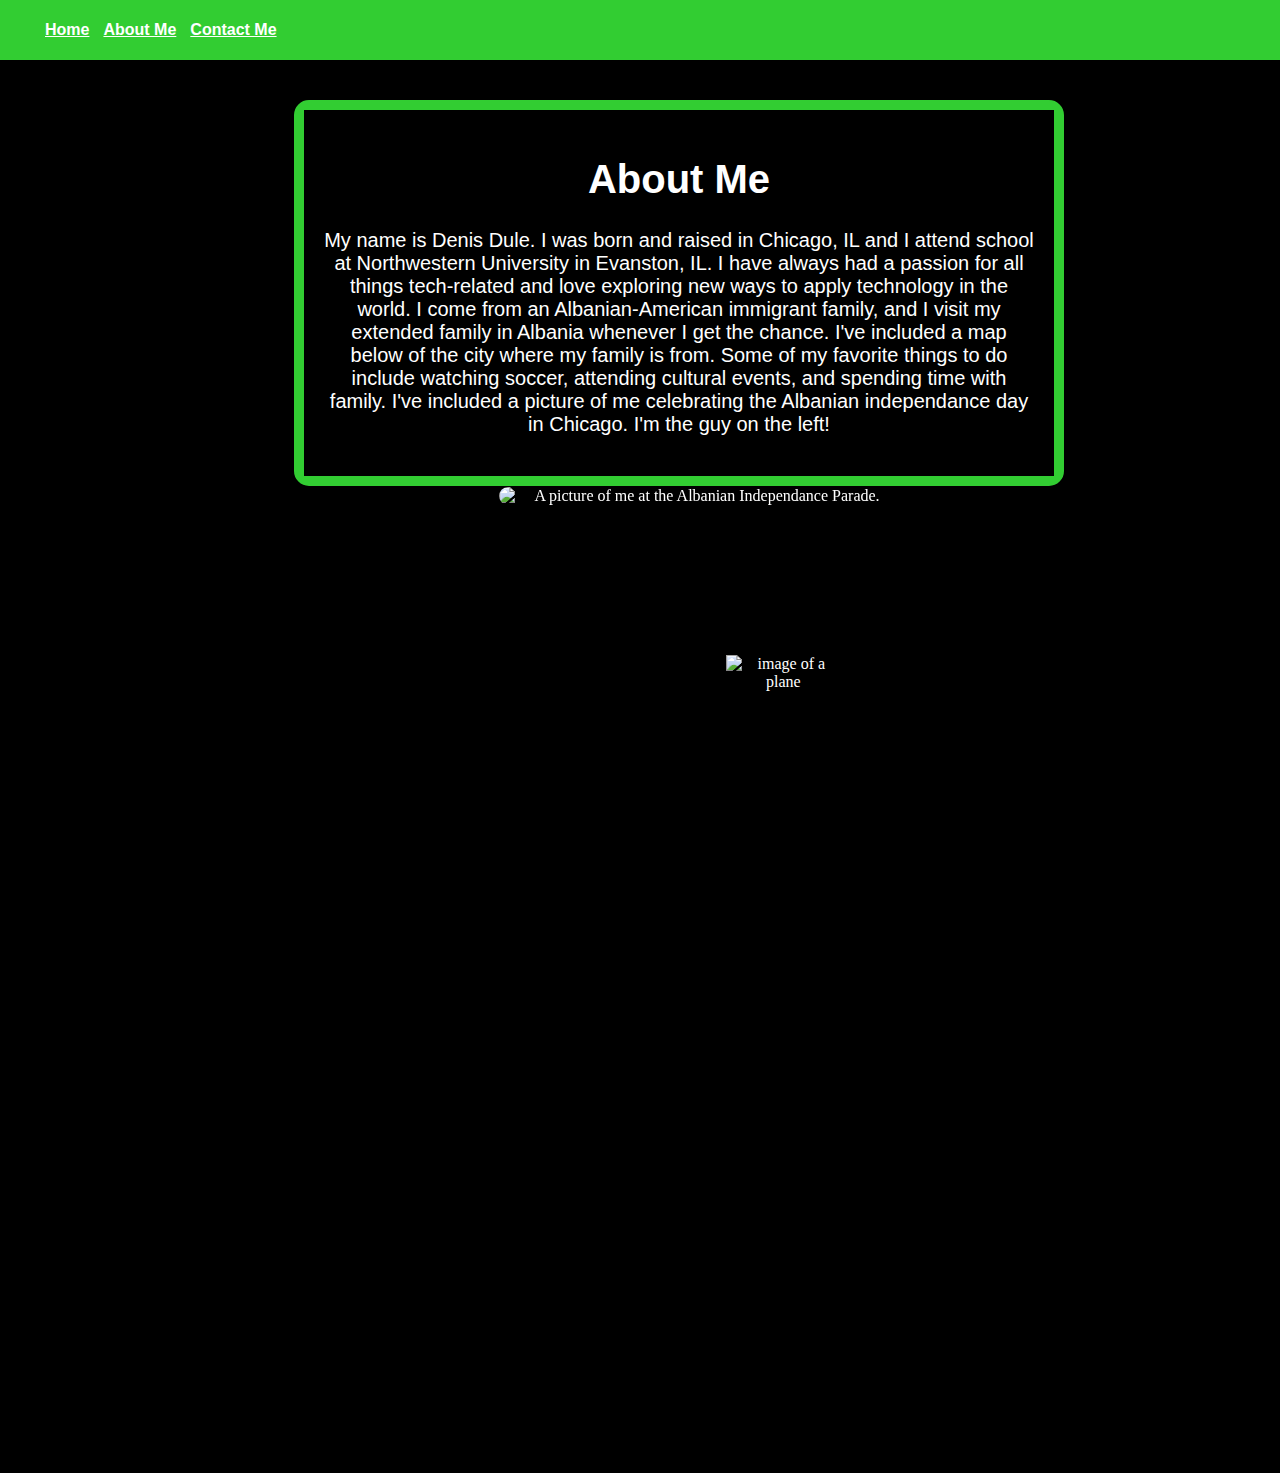
==== aboutMe.html @ 1a837c78 "first commit" ====
<!DOCTYPE html>
<html lang="en">
	<head>
		<meta charset="utf-8">
		<title>Denis Dule Portfolio</title>
		<link rel="stylesheet" type="text/css" href="styles.css">

	</head>
<body>
	<nav role="navigation" class="top-nav">
		<ul rolerole="list" class="list">
			<li role="listitem" tabindex="0" class="list"><a class="navbar" href="index.html">Home</a></li>
			<li role="listitem" tabindex="1" class="list"><a class="navbar" href="aboutMe.html">About Me</a></li>
			<li role="listitem" tabindex="2" class="list"><a class="navbar" href="contactMe.html">Contact Me</a></li>
		</ul>
	</nav>

	<main>
        <div class="about-wrapper">
			<div class="about-intro">
				<div class="my-intro-text">
					<h1>About Me</h1>
                    <p>My name is Denis Dule. I was born and raised in Chicago, IL and I attend school at Northwestern University in Evanston, IL. I have always had a passion for all things tech-related and love exploring new ways to apply technology in the world. I come from an Albanian-American immigrant family, and I visit my extended family in Albania whenever I get the chance. I've included a map below of the city where my family is from. Some of my favorite things to do include watching soccer, attending cultural events, and spending time with family. I've included a picture of me celebrating the Albanian independance day in Chicago. I'm the guy on the left!</p>
				</div>
			</div>
			<div class="my-parade-pic"> 
				<img src="parade.jpg" alt="A picture of me at the Albanian Independance Parade.">
			</div>
            <div>
            <iframe src="https://www.google.com/maps/embed?pb=!1m18!1m12!1m3!1d24498.458171266946!2d20.006554249999997!3d39.86735465!2m3!1f0!2f0!3f0!3m2!1i1024!2i768!4f13.1!3m3!1m2!1s0x135b14ffafac5431%3A0xd6d55e7e08a21910!2sSarand%C3%AB%2C%20Albania!5e0!3m2!1sen!2sus!4v1670052972005!5m2!1sen!2sus" width="500" height="450" style="border:0;" allowfullscreen="" loading="lazy" referrerpolicy="no-referrer-when-downgrade" class="map"></iframe>
            <img class="plane" src="https://cdn-icons-png.flaticon.com/512/3125/3125713.png" alt="image of a plane">
            <iframe src="https://www.google.com/maps/embed?pb=!1m18!1m12!1m3!1d190256.09898160445!2d-87.87204431555408!3d41.83364785299038!2m3!1f0!2f0!3f0!3m2!1i1024!2i768!4f13.1!3m3!1m2!1s0x880e2c3cd0f4cbed%3A0xafe0a6ad09c0c000!2sChicago%2C%20IL!5e0!3m2!1sen!2sus!4v1670053620771!5m2!1sen!2sus" width="500" height="450" style="border:0;" allowfullscreen="" loading="lazy" referrerpolicy="no-referrer-when-downgrade" class="map"></iframe>
            </div>
        </div>
	</main>
</body>
---- styles.css ----
* {
    background-color: black;
    color:white;
}

.navbar {
    background-color: limegreen;
}

nav.top-nav {
    background-color: limegreen;
    position: fixed;
    top: 0px;
    right: 0px;
    left: 0px;
}

.list {
    background-color: limegreen;
}

main {
    margin-top: 100px;
    margin-left: 3em;
}

nav.top-nav li {
    display: inline-block;
    font-family: sans-serif;
    font-weight: bold;
    margin: 5px;
}

nav.top-nav .pulldown-menu li {
    display: block;
}

nav.top-nav .pulldown-menu {
    display: none;
    position: absolute;
    border: 1px solid black;
    background-color: white;
}

nav.top-nav li:hover {
    text-decoration: underline;
}

nav.top-nav li:hover .pulldown-menu {
    display: block;
}



.my-intro {
    display: inline-block;
    width: 700px;
    vertical-align: middle;
}

.about-intro {
    display: inline-block;
    margin-right: 40px; 
    border-radius: 15px; 
    width: 750px;
    border: 10px solid limegreen;
    vertical-align: middle;
}

.my-intro-text {
    font-family: "Open Sans", sans-serif;
    text-align: center;
    padding: 20px;
    font-size: 20px;
}

.intro-wrapper {
    text-align: center;
    margin-bottom: 45px;
}

.about-wrapper {
    margin-left: 70px;
    text-align: center;
    display: inline-block;
}

.my-pic {
    display: inline-block;
}

.my-pic img {
    vertical-align: middle;
    width: 300px;
    border-radius: 10px;
}

.description {
    font-size: 30px;
}

.text {
    font-family: "Open Sans", sans-serif;
    font-size: 30px;
    text-align: left;
}

.project-heading {
    font-family: "Open Sans", sans-serif;
    font-size: 50px;
    text-align: center;
    font-weight: bold;
    vertical-align: middle;
}
.resume-heading {
    font-family: "Open Sans", sans-serif;
    font-size: 50px;
    text-align: center;
    font-weight: bold;
}

.image {
    max-width:550px;
    border-radius: 35px;
    height: auto;
}

.proj-title {
    font-family: "Open Sans", sans-serif;
    font-size: 18px;
    font-weight: bold;
    color: limegreen;
    vertical-align: middle;
    text-align: center;
}

.proj-text {
    font-family: "Open Sans", sans-serif;
    font-size: 15px;
    font-weight: bold;
    vertical-align: middle;
    padding-bottom: 10px;
    text-align: center;
}

.projects {
    display: flex;
} 

.project1 {
    float: left;
    margin-left: 30px;
    border: 8px solid limegreen;
    border-radius: 30px;
    margin-bottom: 15px;
    padding: 10px;
}

.project2 {
    clear: left;
    float: left;
    margin-left: 30px;
    border: 8px solid limegreen;
    border-radius: 30px;
    padding: 10px;
}


.resume {
    float: right;
    margin-right: 60px;
    border-radius: 10px;
}

.my-parade-pic{
    display: inline-block;
}
.my-parade-pic img{
    display: inline-block;
    text-align: center;
    vertical-align: middle;
    width: 400px;
    border-radius: 15px;
}

.my-contact-text{
    font-size: 50px;
}

.my-contact-text img{
    height: 50px;
    padding-left: 10px;
}

.projectLink{
    text-decoration: none;
}

.map {
    float: left;
    margin-left: 50px;
    margin-top: 30px;
    border-radius: 30px;
    margin-right: 50px;
}

.plane{
    width: 10%;
    margin-top: 150px;
    float: left;
}

.landing-wrapper {
    float:left;
}

.landing-heading {
    display: inline-block;
}

.pdf {
    border: 8px solid limegreen;
    border-radius: 30px;
}

/* This portion of code was sourced from https://alvarotrigo.com/blog/css-text-animations/ */
.my-name
{
   text-transform: uppercase;
  background-image: linear-gradient(
    -225deg,
    #231557 0%,
    #44107a 29%,
    #ff1361 67%,
    #fff800 100%
  );
  background-size: auto auto;
  background-clip: border-box;
  font-style: italic;
  background-size: 200% auto;
  color: #fff;
  margin-top: 50px;
  background-clip: text;
  -webkit-background-clip: text;
  -webkit-text-fill-color: transparent;
  animation: textclip 2s linear infinite;
  display: inline-block;
      font-size: 80px;
}

@keyframes textclip {
    to {
      background-position: 200% center;
    }
}
/* This portion of code was sourced from https://alvarotrigo.com/blog/css-text-animations/ */
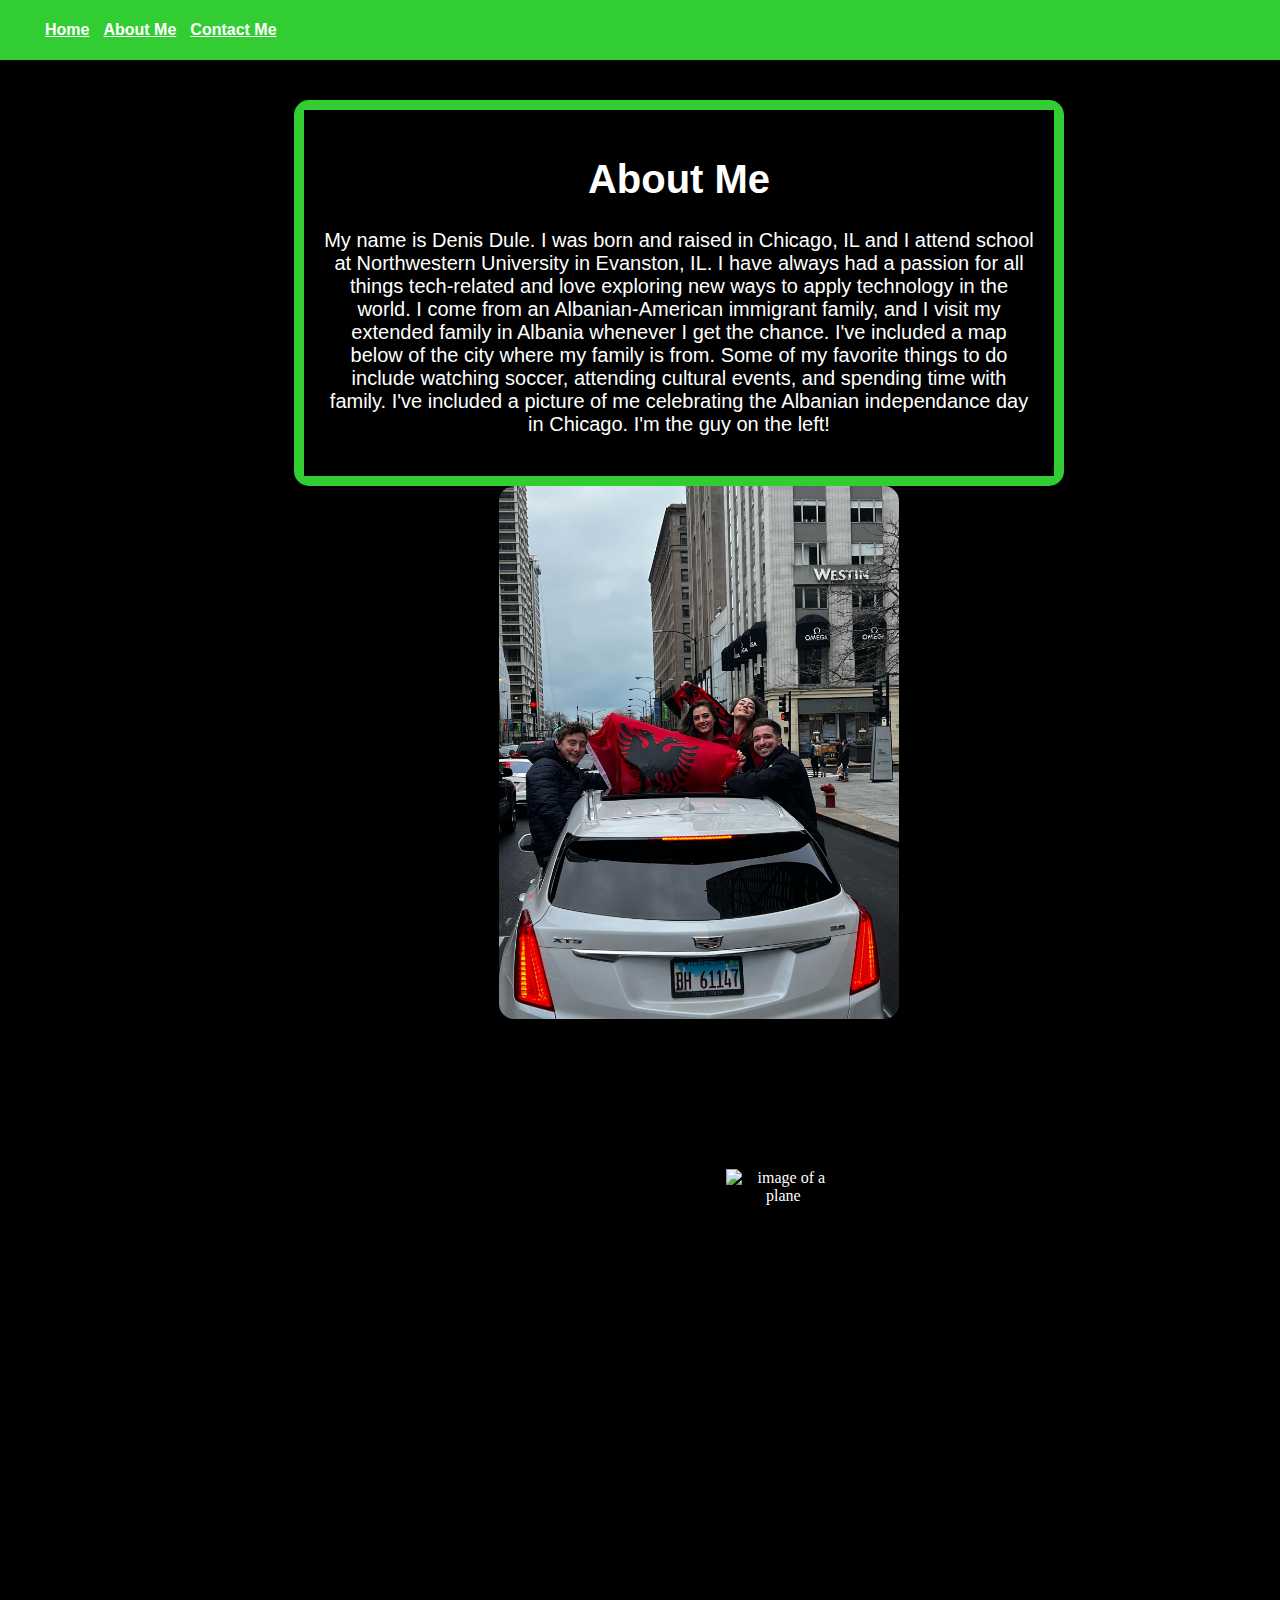
==== commit 55106f67: "3rd commit" ====
--- a/aboutMe.html
+++ b/aboutMe.html
@@ -24,7 +24,7 @@
 				</div>
 			</div>
 			<div class="my-parade-pic"> 
-				<img src="parade.jpg" alt="A picture of me at the Albanian Independance Parade.">
+				<img src="parade.JPEG" alt="A picture of me at the Albanian Independance Parade.">
 			</div>
             <div>
             <iframe src="https://www.google.com/maps/embed?pb=!1m18!1m12!1m3!1d24498.458171266946!2d20.006554249999997!3d39.86735465!2m3!1f0!2f0!3f0!3m2!1i1024!2i768!4f13.1!3m3!1m2!1s0x135b14ffafac5431%3A0xd6d55e7e08a21910!2sSarand%C3%AB%2C%20Albania!5e0!3m2!1sen!2sus!4v1670052972005!5m2!1sen!2sus" width="500" height="450" style="border:0;" allowfullscreen="" loading="lazy" referrerpolicy="no-referrer-when-downgrade" class="map"></iframe>
